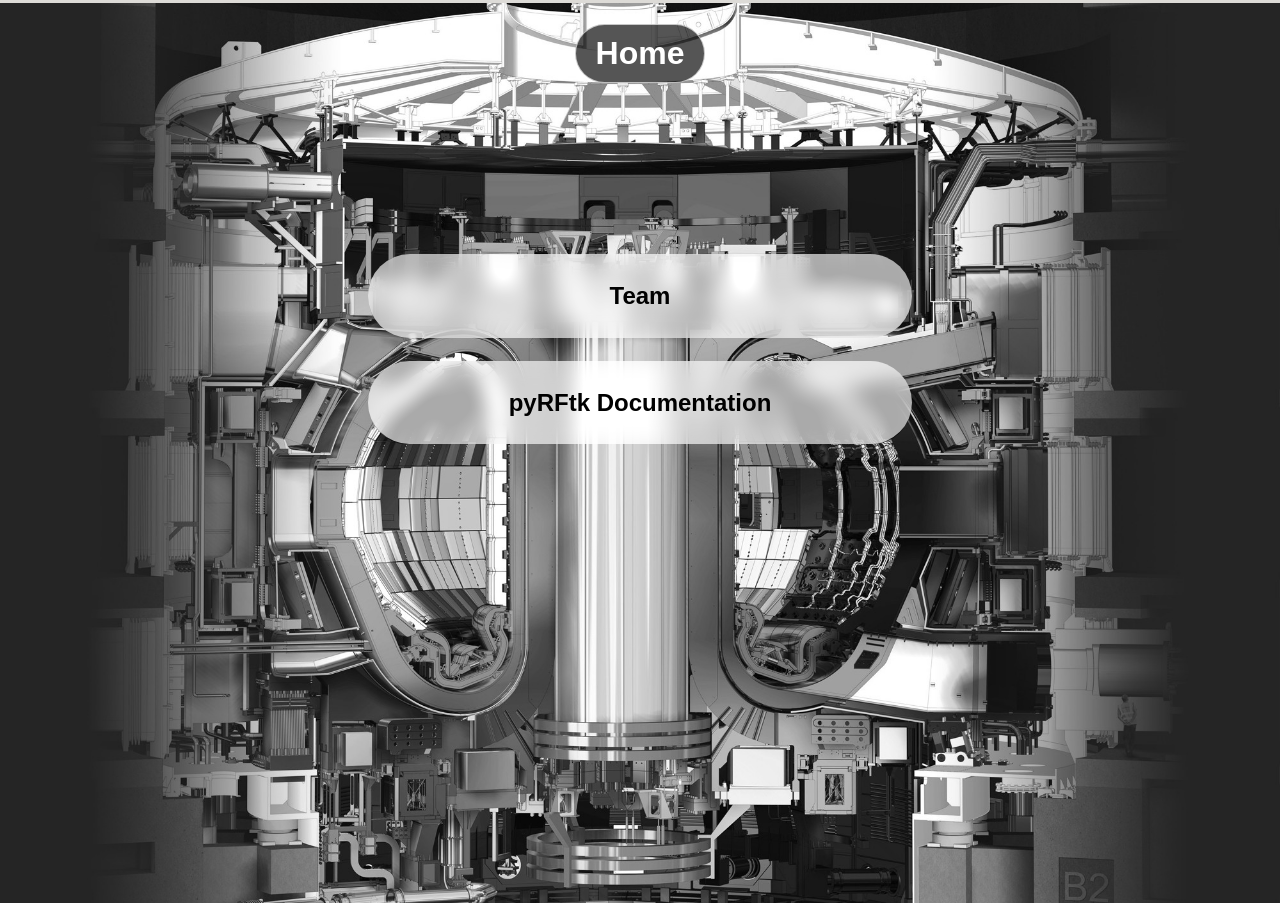
==== index.html @ 985f16f7 "root relative links might be the problem and THIS might be the fix" ====
<!doctype html>
<html>
	<head>
		<meta charset="utf-8" />
		<title>LPP: home</title>
		<meta name="viewport" content="device-width", initial scale=1 />
		<link rel="stylesheet" href="./index.css" />			
	</head>
	<body>
        <header>
            <h1>Home</h1>
        </header>
		<main>
			<ul>
				<li><h2><a href="">Team</a></h2></li>
				<li><h2><a href="https://lpp-erm-kms.github.io/pyRFtk">pyRFtk Documentation</a></h2></li>
			</ul>
        	</main>
	</body>
</html>
---- index.css ----
body , html {
		margin:0;
		padding:0;
		font-family: 'Open Sans' , sans-serif;
		background-color: #DDDBD7;
		color: #fff;
}
body {
		background-image: url('./images/tokama_bw-shades.jpg');
		background-repeat:no-repeat;
		background-position: right;
		background-size: cover;
		min-height: 100vh;
}
header {
		margin-top: 3px;
		text-align: center;
		display: flex;
		flex-direction: column;
		align-items: center;
		
}
header > h1 {
		display: inline-block;
		border-radius: 1em;
		background-color: #000a;
		padding: 0.3em 0.6em;
		border: 1px solid #fffa;
}
ul {
		box-sizing: border-box;
		list-style: none;
		margin: 0 auto;
		padding: 8em;
	max-width: 800px;
}

ul > li {
		background-color: #fffa;
		backdrop-filter: blur(10px) saturate(160%) contrast(180%);
		-webkit-backdrop-filter: blur(10px) saturate(160%) contrast(180%);
		border-radius: 10em;
		padding: 0.5em;
		margin: 1.4em 0;
}
ul > li > h2 {
		display: flex;
		flex-direction: row;
		justify-content: center;
		align-items: center;
		gap: 0em;
}
a {
		color: black;
		text-decoration: none;
}
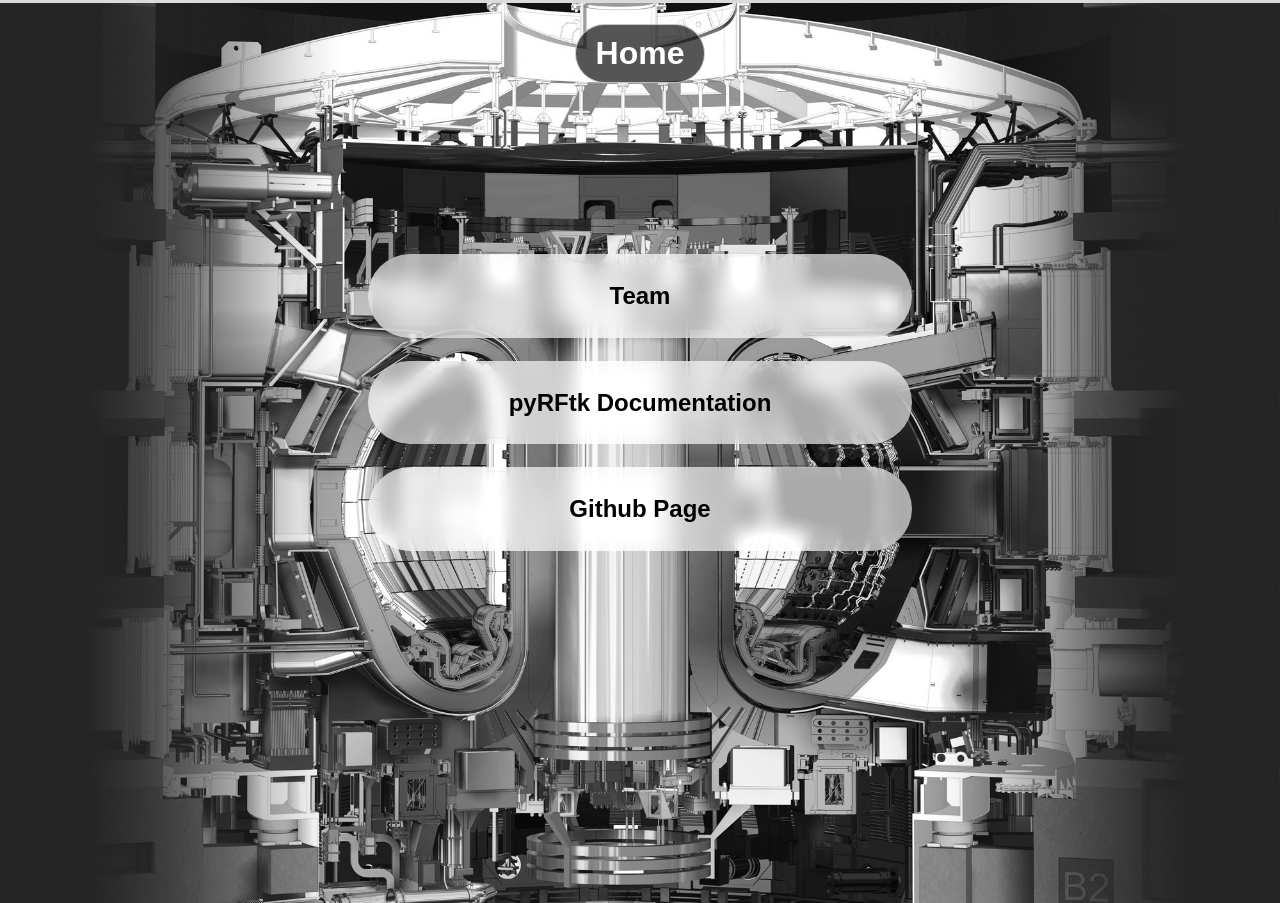
==== commit 43850862: "make the website link back to github" ====
--- a/index.html
+++ b/index.html
@@ -13,7 +13,8 @@
 		<main>
 			<ul>
 				<li><h2><a href="">Team</a></h2></li>
-				<li><h2><a href="https://lpp-erm-kms.github.io/pyRFtk">pyRFtk Documentation</a></h2></li>
+				<li><h2><a href="pyrftk">pyRFtk Documentation</a></h2></li>
+				<li><h2><a href="https://github.com/LPP-ERM-KMS">Github Page</a></h2></li>
 			</ul>
         	</main>
 	</body>
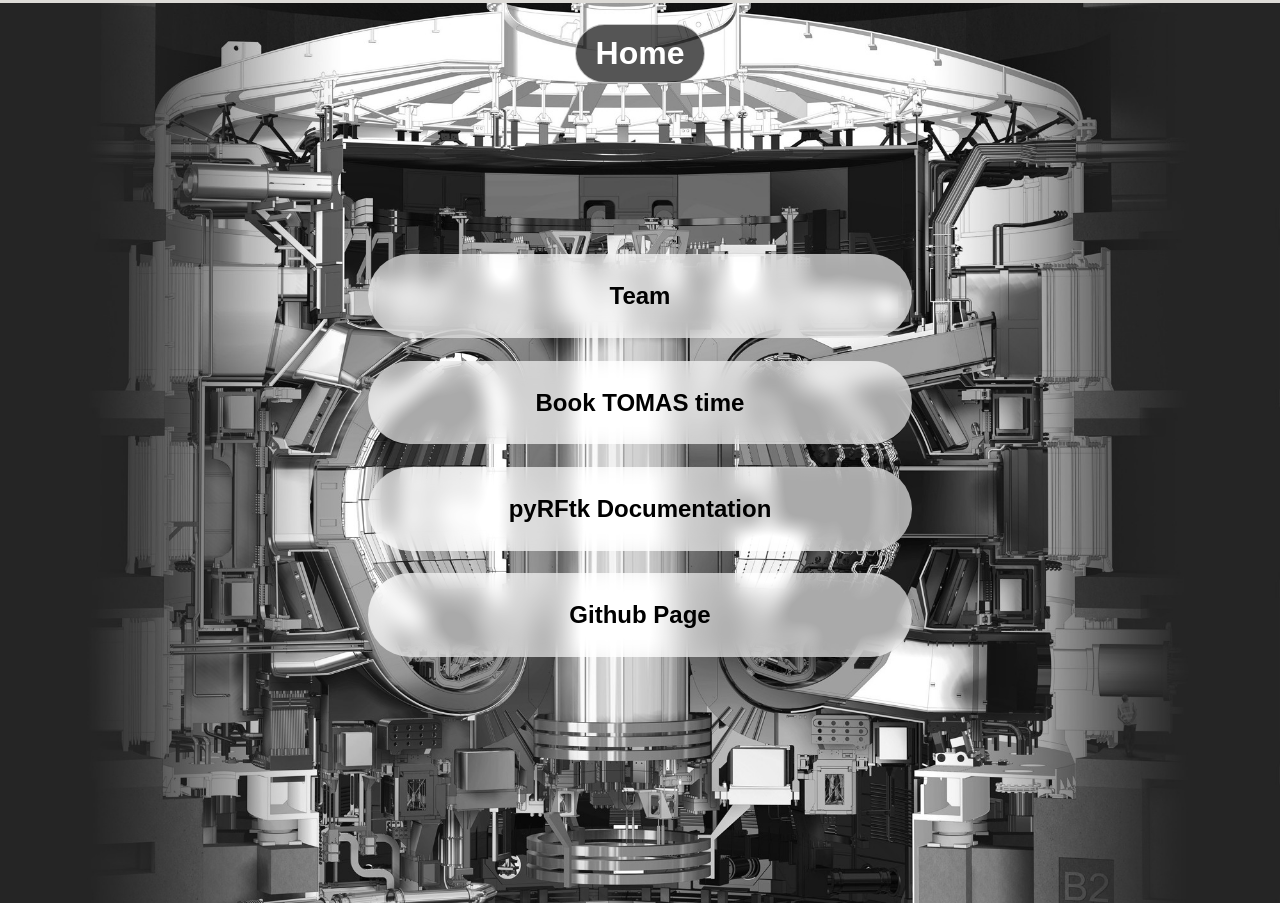
==== commit 6fb6ef1b: "added way to book TOMAS time" ====
--- a/index.html
+++ b/index.html
@@ -12,7 +12,8 @@
         </header>
 		<main>
 			<ul>
-				<li><h2><a href="">Team</a></h2></li>
+				<li><h2><a href="members/index.html">Team</a></h2></li>
+				<li><h2><a href="tomastime">Book TOMAS time</a></h2></li>
 				<li><h2><a href="pyrftk">pyRFtk Documentation</a></h2></li>
 				<li><h2><a href="https://github.com/LPP-ERM-KMS">Github Page</a></h2></li>
 			</ul>
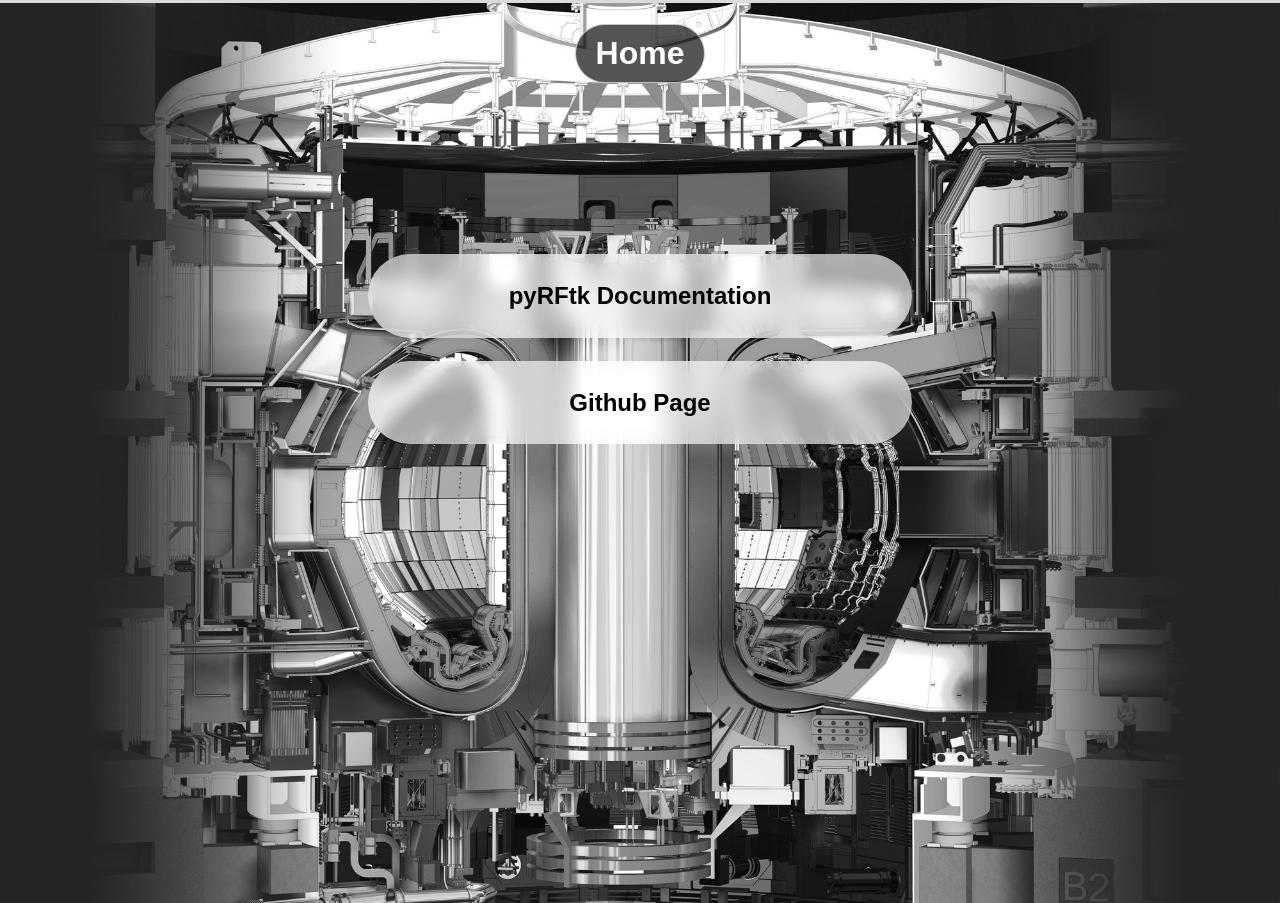
==== commit 530dd0aa: "changed to be more <showroom> specific, i.e only host documentation" ====
--- a/index.html
+++ b/index.html
@@ -12,8 +12,10 @@
         </header>
 		<main>
 			<ul>
-				<li><h2><a href="members/index.html">Team</a></h2></li>
-				<li><h2><a href="tomastime">Book TOMAS time</a></h2></li>
+				<!--
+                <li><h2><a href="members/index.html">Team</a></h2></li>
+                <li><h2><a href="tomastime">Book TOMAS time</a></h2></li>
+                -->
 				<li><h2><a href="pyrftk">pyRFtk Documentation</a></h2></li>
 				<li><h2><a href="https://github.com/LPP-ERM-KMS">Github Page</a></h2></li>
 			</ul>
